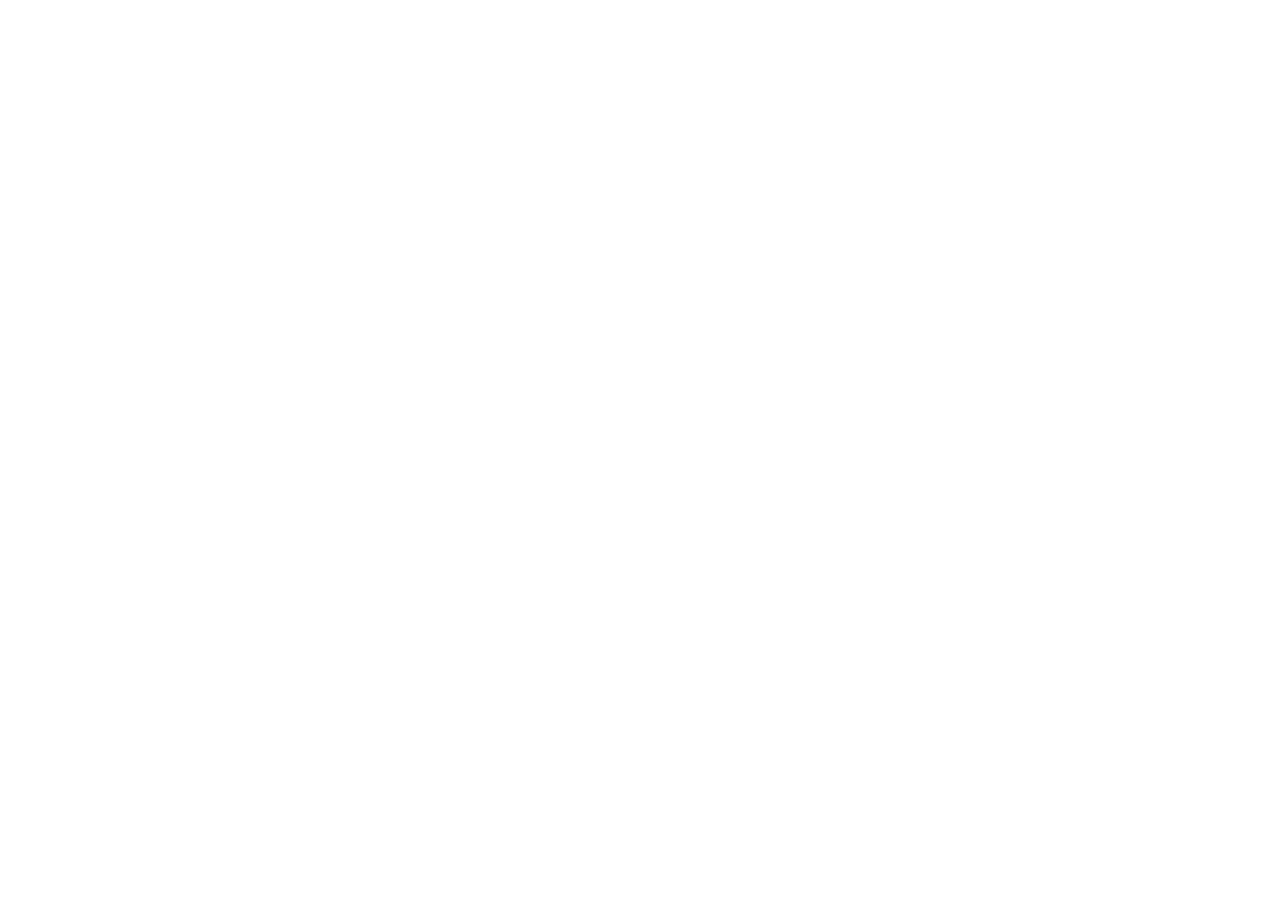
==== web/index.html @ 00fc6520 "Add first working version of the script" ====
<!DOCTYPE html>

<!-- //////////////////////////////////////////////////////////// index.html -->
<html>
  <head><!--.................................................................--> 
    <title>type-type</title>
    <link rel="stylesheet" href="styles.css">
    <script src="main.dart.js" defer></script>
  </head>

  <body><!--.................................................................--> 
    <div id="text-to-type"></div>
    <!-- <p id="errors"></p> -->
  </body>


</html>


<!--/////////////////////////////////////////////////////////////////////////-->
---- web/styles.css ----
@import url('https://fonts.googleapis.com/css?family=Livvic&display=swap');

:root {
    --text-height: 2em;
}

html,
body {
    position:    relative;
    width:       100%;
    height:      100%;
    margin:      0;
    padding:     0;
    font-family: 'Livvic', sans-serif;
    font-size:   var(--text-height);
}

#text-to-type {
    margin: auto;
    position: absolute;
    top:    0;
    bottom: 0;
    left:   0;
    right:  0;

    height: var(--text-height);
    text-align: center;
}

span {
    display: inline-block;
    width: 80px;
    border-radius: 0.05em;
}

.typed {
    color: lightgrey;
    font-weight: normal;
    filter: blur(1px);
}
.not-typed {
    font-weight: lighter;
}

.not-typed {
    position: relative;
    background-color: black;
    color: white;
    font-weight: lighter;
    box-shadow: 0px 0px 2px 1px black;
    z-index: 2;
}
.not-typed ~ .not-typed {
    position: relative;
    background-color: white;
    color: black;
    font-weight: lighter;
    box-shadow: none;
    z-index: 1;
}
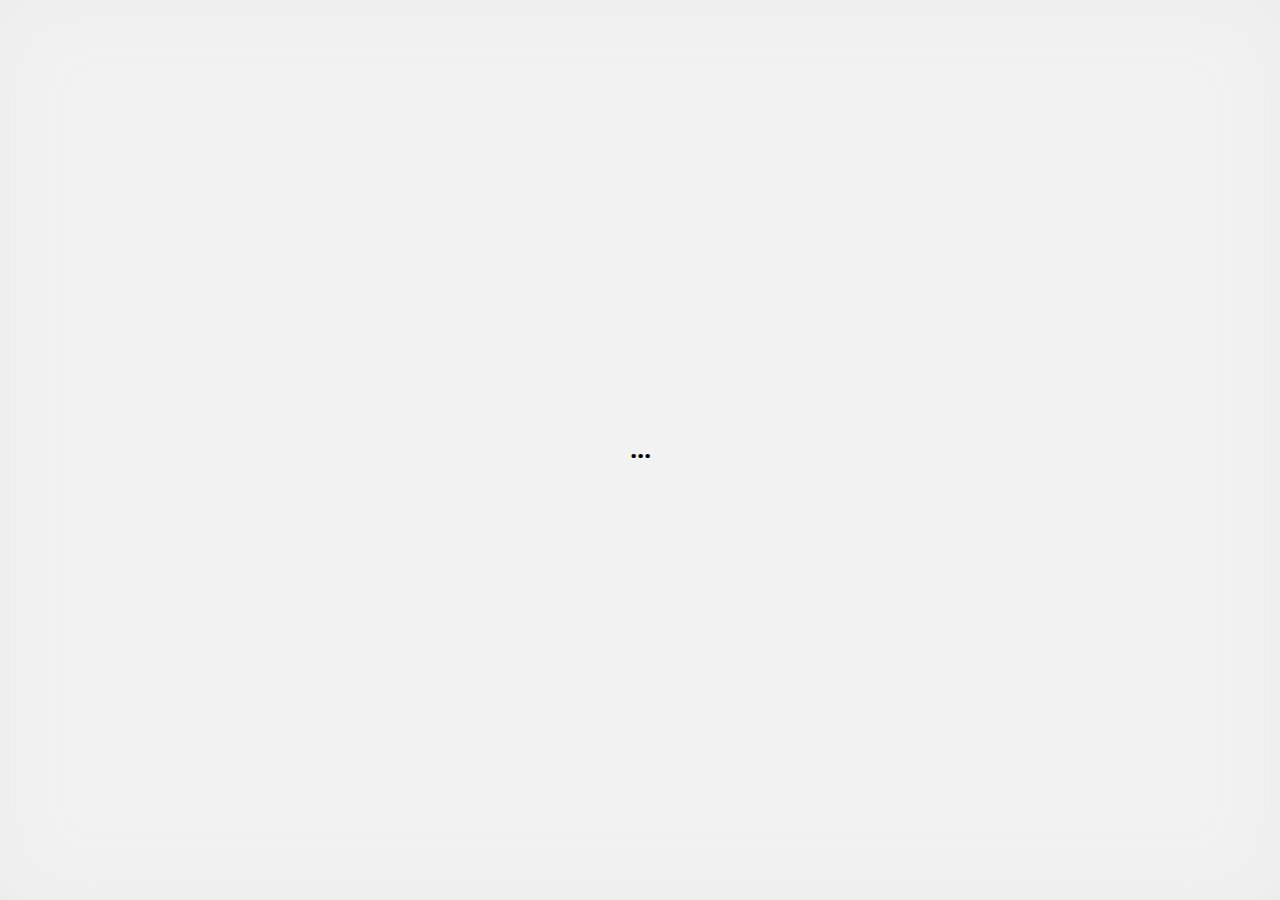
==== commit cbb281a6: "Add default loading text" ====
--- a/web/index.html
+++ b/web/index.html
@@ -2,19 +2,22 @@
 
 <!-- //////////////////////////////////////////////////////////// index.html -->
 <html>
-  <head><!--.................................................................--> 
-    <title>type-type</title>
-    <link rel="stylesheet" href="styles.css">
-    <script src="main.dart.js" defer></script>
-  </head>
+    <!--.....................................................................-->
+    <head>
+        <title>type-type</title>
+        <link rel="stylesheet" href="styles.css" />
+        <script src="main.dart.js" defer></script>
+    </head>
 
-  <body><!--.................................................................--> 
-    <div id="text-to-type"></div>
-    <!-- <p id="errors"></p> -->
-  </body>
-
-
+    <!--.....................................................................-->
+    <body>
+        <div id="typed-characters-progress-bar">
+            <span>&nbsp</span>
+        </div>
+        <div id="typing-mode-buttons"></div>
+        <div id="text-to-type">...</div>
+        <!-- <p id="errors"></p> -->
+    </body>
 </html>
 
-
 <!--/////////////////////////////////////////////////////////////////////////-->
--- a/web/styles.css
+++ b/web/styles.css
@@ -1,60 +1,162 @@
-@import url('https://fonts.googleapis.com/css?family=Livvic&display=swap');
+/* ///////////////////////////////////////////////////////////// Imports */
+@import url("https://fonts.googleapis.com/css?family=Livvic&display=swap");
 
+/* /////////////////////////////////////////////////////////// Variables */
 :root {
-    --text-height: 2em;
+    --text-height-typing: 1.6em;
+    --text-height-button: calc(var(--text-height-typing) / 5);
+
+    --color-1: hsl(0, 0%, 10%);
+    --color-2: hsl(0, 0%, 95%);
+    --color-3: hsl(0, 0%, 85%);
+    --color-4: hsl(0, 0%, 92.5%);
 }
 
 html,
 body {
-    position:    relative;
-    width:       100%;
-    height:      100%;
-    margin:      0;
-    padding:     0;
-    font-family: 'Livvic', sans-serif;
-    font-size:   var(--text-height);
+    position: relative;
+    width: 100%;
+    height: 100%;
+    margin: 0;
+    padding: 0;
+    background-color: var(--color-2);
+
+    font-family: "Livvic", sans-serif;
+    font-size: var(--text-height-typing);
+
+    box-shadow: inset 0 0 2em 0 var(--color-4);
 }
 
 #text-to-type {
     margin: auto;
     position: absolute;
-    top:    0;
+    top: 0;
     bottom: 0;
-    left:   0;
-    right:  0;
+    left: 0;
+    right: 0;
 
-    height: var(--text-height);
+    height: var(--text-height-typing);
     text-align: center;
+
+    word-break: normal;
+    max-width: 800px;
+
+    cursor: default;
 }
 
-span {
+#text-to-type span {
     display: inline-block;
-    width: 80px;
+    /* width: 40px; */
     border-radius: 0.05em;
+    /* margin-left: 2.5px;
+    margin-right: 2.5px; */
 }
 
 .typed {
-    color: lightgrey;
+    color: var(--color-3);
     font-weight: normal;
-    filter: blur(1px);
+    filter: blur(0.9px);
 }
 .not-typed {
     font-weight: lighter;
+    color: var(--color-1);
 }
 
 .not-typed {
     position: relative;
-    background-color: black;
-    color: white;
+    /* background-color: black; */
+    /* color: white; */
+    text-decoration: overline;
     font-weight: lighter;
-    box-shadow: 0px 0px 2px 1px black;
-    z-index: 2;
+    /* box-shadow: 0px 0px 2px 1px black; */
+    /* z-index: 2; */
 }
 .not-typed ~ .not-typed {
     position: relative;
-    background-color: white;
-    color: black;
+    text-decoration: none;
+    /* background-color: white; */
+    /* color: black; */
     font-weight: lighter;
-    box-shadow: none;
-    z-index: 1;
-}+    /* box-shadow: none; */
+    /* z-index: 1; */
+}
+
+.incorrect {
+    text-decoration: /*line-through;*/ overline;
+    /* background-color: lightcoral; */
+    color: lightcoral;
+    /* color: white; */
+    filter: blur(0.9px);
+    /* box-shadow: 0px 0px 4px 2px lightcoral; */
+    /* color: red; */
+}
+
+#typed-characters-progress-bar {
+    position: relative;
+    width: 100%;
+    font-size: 0.1em;
+    /* margin-bottom: 1%; */
+}
+#typed-characters-progress-bar span {
+    width: 0%;
+    display: inline-block;
+    background-color: var(--color-3);
+    transition: width 0.25s ease-out 0s;
+}
+
+.button {
+    position: relative;
+    /* margin: auto; */
+    /* max-height: calc(var(--text-height-button) + var(--text-height-button) * 3); */
+    background-color: var(--color-3);
+    color: var(--color-1);
+    font-weight: bolder;
+    font-size: var(--text-height-button);
+    text-transform: uppercase;
+    display: inline-block;
+    border-radius: 4px;
+    text-align: center;
+    margin-left: calc(var(--text-height-button) * 2);
+    margin-right: calc(var(--text-height-button) * 2);
+    padding: calc(var(--text-height-button) * 2);
+
+    opacity: 1;
+    /* transition: opacity 0.125s; */
+
+    user-select: none;
+
+    text-decoration: none;
+    border: none;
+    outline: none;
+}
+.button:hover {
+    cursor: pointer;
+    /* opacity: 1; */
+}
+
+/* #typing-mode-buttons::after {
+    content: '';
+    width: 100%;
+    display: inline-block;
+    font-size: 0;
+    line-height: 0;
+} */
+
+#typing-mode-buttons {
+    position: relative;
+    width: 100%;
+    /* height: 20%; */
+    margin: 0;
+    padding: 0;
+    /* display: flex; */
+    /* justify-content: center; */
+    text-align: center;
+    text-justify: distribute-all-lines;
+    margin-top: calc(var(--text-height-button) * 1);
+
+    /* opacity: 0;
+    transition: opacity 0.25s; */
+}
+/* #modes:hover {
+    opacity: 1;
+} */
